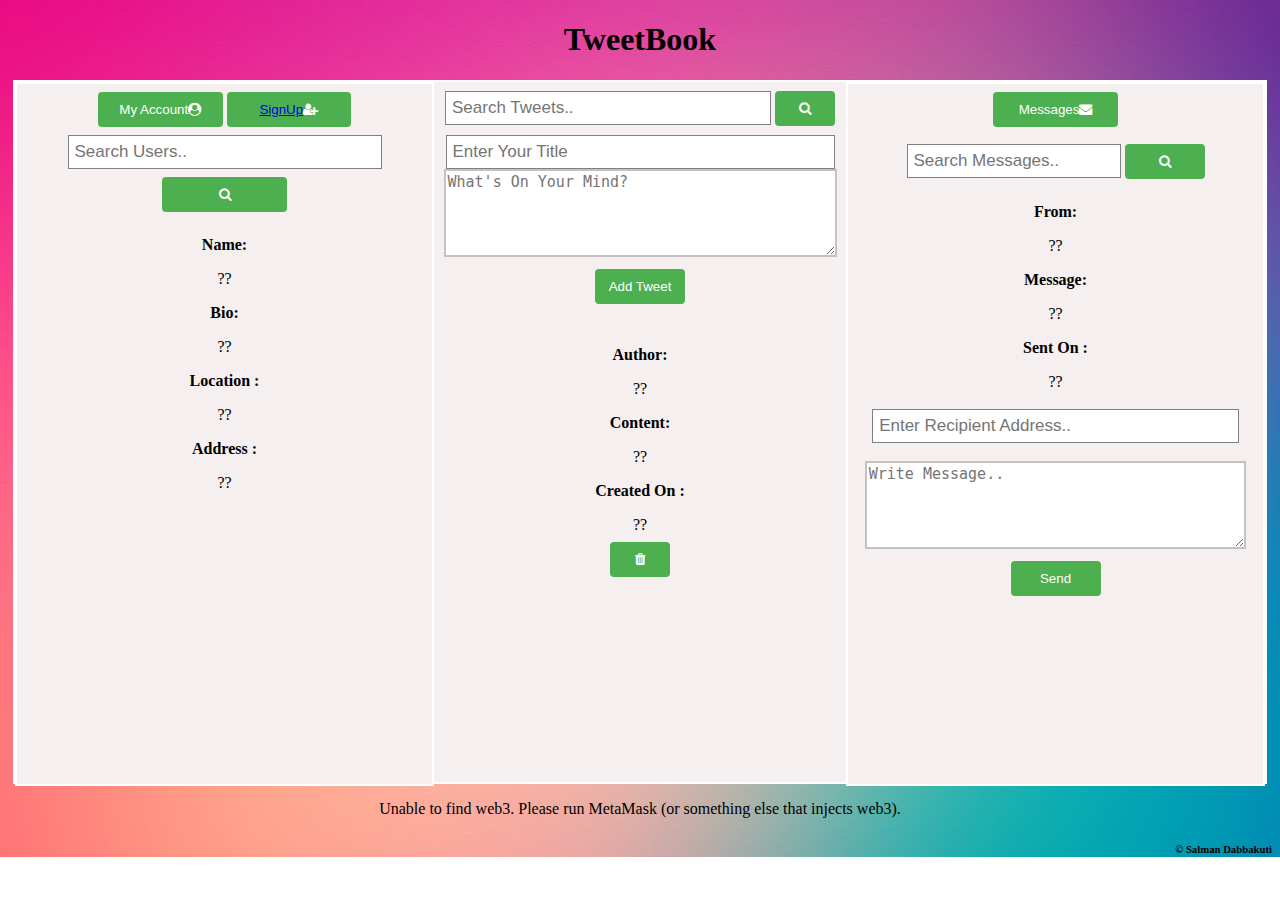
==== index.html @ d9b20be2 "create file" ====
<!DOCTYPE html>
<html lang="en">
<head>
  <title>TweetBook</title>
  <link rel="stylesheet" href="index.css">
 <link rel="stylesheet" href="https://cdnjs.cloudflare.com/ajax/libs/font-awesome/4.7.0/css/font-awesome.min.css">
</head>
<body>
  <center><h1>TweetBook</h1></center>
   <div  id ="main">
  <div style="text-align: center;">
  <div id= "left" style="text-align: center;">
<button id="myAccount">My Account<i class="fa fa-user-circle"></i></button>
<button id="accountEdit"><a href="signup.html">SignUp</a><i class="fa fa-user-plus"></i></button>
<div style="text-align: center;">
<input type="text"  id="userAddress" class="example" placeholder="Search Users.." name="search2" style="margin:auto; width:300px">
<button id="getUser"><i class="fa fa-search"></i></button>
</div>
<div id = "response" style="text-align: center;">
<p><b>Name:</b></p>
 <span id="getProfileName">??</span>
<p><b>Bio:</b></p>
<span id="getProfileBio">??</span>
<p><b>Location :</p></b>
  <span id="getProfileLocation">??</span>
  <p><b>Address :</b></p>
  <span id="getProfileAddress">??</span>
</div>
</div>

<div id= "right" style="text-align: center;">
 <button id="messages">Messages<i class="fa fa-envelope"></i></button>
<div style="text-align: center; margin:1px;">
<input type="text"  id="messageIndex" class="example" placeholder="Search Messages.." name="search2" style="width:200px">
<button id="getMessage" style="width:80px"><i class="fa fa-search"></i></button>
</div>
<div id = "response" style="text-align: center;">
<p><b>From:</b></p>
 <span id="getMessageWrittenBy">??</span>
<p><b>Message:</b></p>
<span id="getMessageContent">??</span>
<p><b>Sent On :</b></p>
  <span id="getMessageTimestamp">??</span>
</div>
</br>
<div style="text-align: center;">
<input type="text" id="addressTo" style="width: 85%" class="example" placeholder="Enter Recipient Address.." required />
</div>
</br>
<div style="text-align: center;">
<textarea type="text"  style="width: 90%;" rows="4" id="messageContent" class="content" placeholder="Write Message.." required /></textarea>
</div>
<div style="text-align: center;">
<button id="sendMessage" style="width:90px;">Send</button>
</div>
</div>
</div>
<div style="text-align: center; margin:1px;">
<input type="text"  id="searchTweetTitle" class="example" placeholder="Search Tweets.." name="search2" style="width:25%">
<button id="getTweet" style="width:60px;"><i class="fa fa-search"></i></button>
</div>
<div style="text-align: center;">
<input type="text" id="tweetTitle" placeholder="Enter Your Title" required />
</div>
<div style="text-align: center;">
<textarea type="text" rows="4" id="content" placeholder="What's On Your Mind?" required /></textarea>
</div>
<div style="text-align: center;">
<button id="addTweet" style="width:90px">Add Tweet</button>
</div>
</br>
<div id = "response" style="text-align: center;">
<p><b>Author:</b></p>
 <span id="getTweetWrittenBy">??</span>
<p><b>Content:</b></p>
<span id="getTweetContent">??</span>
<p><b>Created On :</b></p>
<span id="getTweetTimestamp">??</span>
</div>
<div style="text-align: center;">
<button id="deleteTweet" style="width:60px;"><i class="fa fa-trash"></i></button>
</div>
 </div>
 <div id="log" style="text-align: center;"></div>	
<script>
document.getElementById("getTweetTimestamp").addEventListener("click", function() {
  var unixtime = +document.getElementById('getTweetTimestamp').textContent;
  var newDate = new Date();
  newDate.setTime(unixtime * 1000);
  dateString = newDate.toUTCString();
  document.getElementById("getTweetTimestamp").textContent = dateString;
});
document.getElementById("getMessageTimestamp").addEventListener("click", function() {
  var unixtime = +document.getElementById('getMessageTimestamp').textContent;
  var newDate = new Date();
  newDate.setTime(unixtime * 1000);
  dateString = newDate.toUTCString();
  document.getElementById("getMessageTimestamp").textContent = dateString;
});
</script>
<script src="web3.min.js"></script>
<script src="https://code.jquery.com/jquery-3.2.1.min.js"></script>
<script src ="index.js"></script>
</body>
<footer style="text-align: right;">
  <h6>&copy Salman Dabbakuti </h6>
</footer>
</html>
---- index.css ----
h3, h2, h4{
    font-family: sans-serif;
    margin: 0;
    color: green;
    text-align: center;
}
 .example, #tweetTitle{
  padding: 6px;
  font-size: 17px;
  border: 1px solid grey;
  float: fixed;
  width: 30%;
  background: white;
}

button {
     width: 30%;
  background-color: #4CAF50;
  color: white;
  padding: 10px 8px;
  margin: 8px 0;
  border: none;
  border-radius: 4px;
  cursor: pointer;
}
button:active {
    background-color: rgb(0, 81, 125);
  }

button:hover {
    opacity: 0.7;
} 
body{
         background-image: url(daa.jpg);
         font-family: 'Courgette', cursive;
        background-repeat : no-repeat;
      }
#main{
       width: 1250px;
       height: 700px;
       margin: 0 auto;
       border: 2px white solid;
       background-color: rgb(245, 239, 239);
        }
 #left{
       width: 415px;
       height: 700px;
       margin: 0 auto;
       float: left;
       border: 2px white solid;
       background-color: rgb(245, 239, 239);
        }
  #right{
       width: 415px;
       height: 700px;
       margin: 0 auto;
       float: right;
       border: 2px white solid;
       background-color: rgb(245, 239, 239);
        }
 #content, .content {
    width: 385px;
    height: 80px;
    font-size: 15px;
    border: 2px solid rgb(199, 194, 194);
    background-color: white;
   }
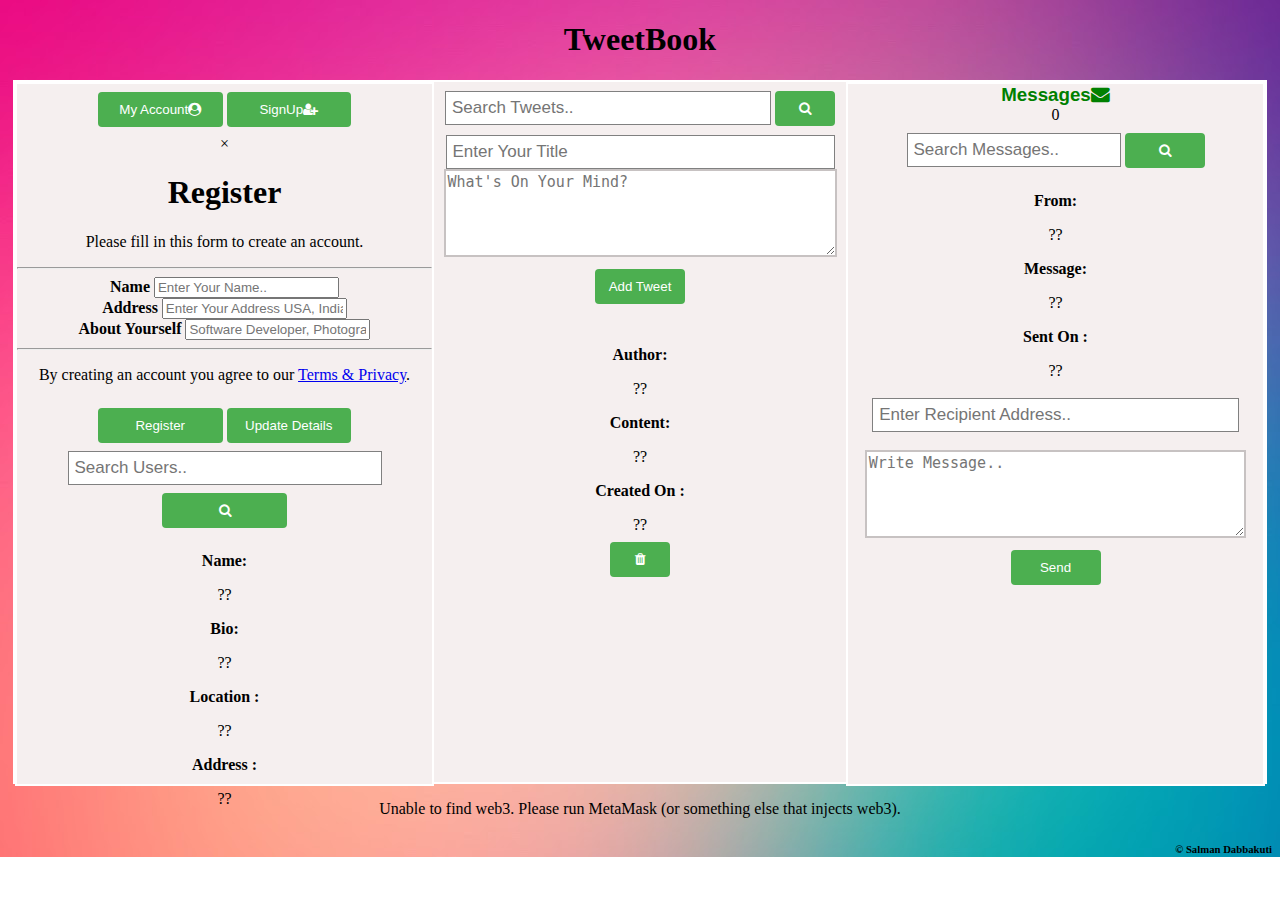
==== commit 9c382842: "modal" ====
--- a/index.html
+++ b/index.html
@@ -11,7 +11,39 @@
   <div style="text-align: center;">
   <div id= "left" style="text-align: center;">
 <button id="myAccount">My Account<i class="fa fa-user-circle"></i></button>
-<button id="accountEdit"><a href="signup.html">SignUp</a><i class="fa fa-user-plus"></i></button>
+<button id="modal-btn">SignUp</a><i class="fa fa-user-plus"></i></button>
+<div class="modal">
+  <div class="modal-content">
+    <span class="close-btn">&times;</span>
+    <div id="center" style="text-align: center;">
+<form>
+  <div class="container">
+    <h1>Register</h1>
+    <p>Please fill in this form to create an account.</p>
+    <hr>
+    <div style="text-align: center;">
+     <label for="name"><b>Name</b></label>
+    <input type="text" id="name" placeholder="Enter Your Name.."required>
+     </div>
+     <div style="text-align: center;">
+    <label for="address"><b>Address</b></label>
+    <input type="text"  id="address" placeholder="Enter Your Address USA, India,Singapore..etc.."required>
+    </div>
+    <div style="text-align: center;">
+    <label for="about"><b>About Yourself</b></label>
+    <input type="text" id="about" placeholder="Software Developer, Photographer, Designer, Doctor.." required>
+    <hr>
+    <p>By creating an account you agree to our <a href="#">Terms & Privacy</a>.</p>
+    </div>
+   <div style="text-align: center;"> 
+    <button id="createAccount" class="registerbtn">Register</button>
+    <button id="updateCredentials" class="registerbtn">Update Details</button>
+     </div>
+  </div>
+</form>
+</div>
+  </div>
+</div>
 <div style="text-align: center;">
 <input type="text"  id="userAddress" class="example" placeholder="Search Users.." name="search2" style="margin:auto; width:300px">
 <button id="getUser"><i class="fa fa-search"></i></button>
@@ -29,7 +61,8 @@
 </div>
 
 <div id= "right" style="text-align: center;">
- <button id="messages">Messages<i class="fa fa-envelope"></i></button>
+ <h3 id="messages" class="notification">Messages<i class="fa fa-envelope"></i></h3>
+ <span class="badge">0</span>
 <div style="text-align: center; margin:1px;">
 <input type="text"  id="messageIndex" class="example" placeholder="Search Messages.." name="search2" style="width:200px">
 <button id="getMessage" style="width:80px"><i class="fa fa-search"></i></button>
@@ -97,6 +130,20 @@
   dateString = newDate.toUTCString();
   document.getElementById("getMessageTimestamp").textContent = dateString;
 });
+let modalBtn = document.getElementById("modal-btn")
+let modal = document.querySelector(".modal")
+let closeBtn = document.querySelector(".close-btn")
+modalBtn.onclick = function(){
+  modal.style.display = "block"
+}
+closeBtn.onclick = function(){
+  modal.style.display = "none"
+}
+window.onclick = function(e){
+  if(e.target == modal){
+    modal.style.display = "none"
+  }
+}
 </script>
 <script src="web3.min.js"></script>
 <script src="https://code.jquery.com/jquery-3.2.1.min.js"></script>
@@ -105,4 +152,4 @@
 <footer style="text-align: right;">
   <h6>&copy Salman Dabbakuti </h6>
 </footer>
-</html>+</html>
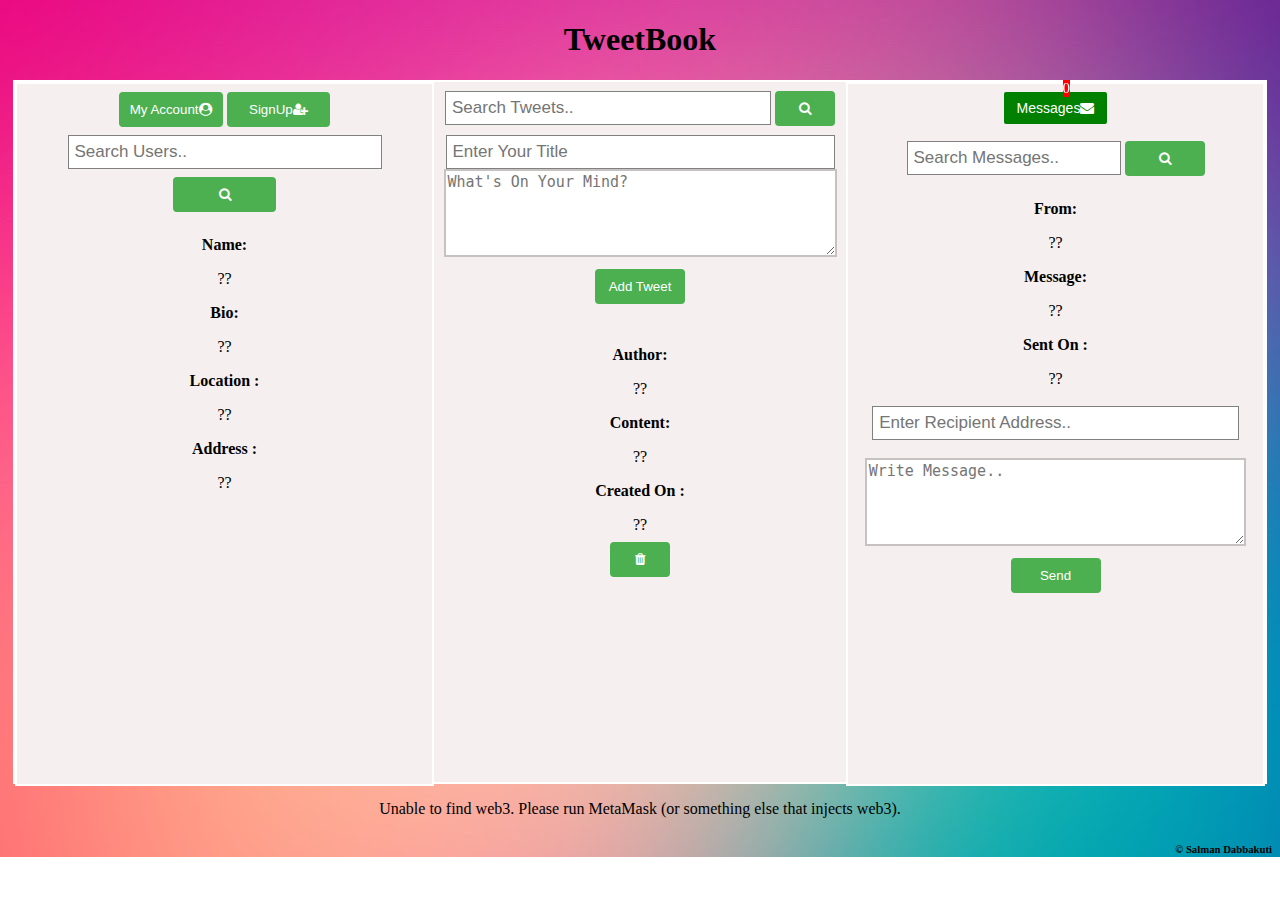
==== commit b726fb45: "Update index.html" ====
--- a/index.html
+++ b/index.html
@@ -61,8 +61,8 @@
 </div>
 
 <div id= "right" style="text-align: center;">
- <h3 id="messages" class="notification">Messages<i class="fa fa-envelope"></i></h3>
- <span class="badge">0</span>
+ <button id="messages" class="notification">Messages<i class="fa fa-envelope"></i></button>
+ <span  id="badge" class="badge">0</span>
 <div style="text-align: center; margin:1px;">
 <input type="text"  id="messageIndex" class="example" placeholder="Search Messages.." name="search2" style="width:200px">
 <button id="getMessage" style="width:80px"><i class="fa fa-search"></i></button>
--- a/index.css
+++ b/index.css
@@ -12,9 +12,50 @@
   width: 30%;
   background: white;
 }
-
+.modal {
+  display: none;
+  position: fixed;
+  float: left; 
+  padding-top: 50px;
+  left: 0; 
+  top: 0;
+  width: 100%;
+  height: 100%; 
+  background-color: rgb(0, 0, 0);
+  background-color: rgba(0, 0, 0, 0.5);
+}
+.modal-content {
+  position: relative; 
+  background-color: white;
+  padding: 20px; 
+  margin: auto; 
+  width: 35%;  
+  -webkit-animation-name: animatetop;
+  -webkit-animation-duration: 0.4s;
+  animation-name: animatetop;
+  animation-duration: 0.4s
+}
+.close-btn {
+  float: right; 
+  color: lightgray; 
+  font-size: 24px;  
+  font-weight: bold;
+  cursor: pointer;
+  width:25px;
+}
+.close-btn:hover {
+  color: black;
+}
+@-webkit-keyframes animatetop {
+  from {top:-300px; opacity:0} 
+  to {top:0; opacity:1}
+}
+@keyframes animatetop {
+  from {top:-300px; opacity:0}
+  to {top:0; opacity:1}
+}
 button {
-     width: 30%;
+  width: 25%;
   background-color: #4CAF50;
   color: white;
   padding: 10px 8px;
@@ -58,10 +99,88 @@
        border: 2px white solid;
        background-color: rgb(245, 239, 239);
         }
+  .notification {
+  background-color: green;
+  font-size: 14px;
+  color: white;
+  text-decoration: none;
+  padding: 8px 6px;
+  position: relative;
+  display: inline-block;
+  border-radius: 2px;
+}
+
+ .badge {
+  position: fixed;
+  font-size: 15px;
+  top: 80px;
+  right: 210px;
+  border-width: 80px;
+  background-color: red;
+  color: white;
+}
+/* Add padding to containers */
+.container {
+  padding: 10px;
+  background-color: white;
+}
+#center { 
+       width: 300px;
+       height: 450px;
+       margin: 0 auto;
+       border: 2px white solid;
+       background-color: rgb(245, 239, 239);
+        }
+/* Full-width input fields */
+#name, #address, #about {
+  width: 100%;
+  padding: 8px;
+  margin: 5px 0 12px 0;
+  display: inline-block;
+  border: none;
+  background: #f1f1f1;
+  background-color: #ddd;
+  outline: none;
+}
+/* Overwrite default styles of hr */
+hr {
+  border: 1px solid #f1f1f1;
+  margin-bottom: 10px;
+}
+.registerbtn {
+  background-color: #4CAF50;
+  color: white;
+  padding: 10px 12px;
+  margin: 4px 0;
+  border: none;
+  cursor: pointer;
+  width: 50%;
+  opacity: 0.9;
+}
+
+.registerbtn:hover {
+  opacity: 0.8;
+}
+
+/* Add a blue text color to links */
+a {
+  color: dodgerblue;
+}
+.container {
+  padding: 16px;
+  background-color: white;
+}
+#center { 
+       width: 400px;
+       height: 650px;
+       margin: 0 auto;
+       border: 2px white solid;
+       background-color: rgb(245, 239, 239);
+        }
  #content, .content {
     width: 385px;
     height: 80px;
     font-size: 15px;
     border: 2px solid rgb(199, 194, 194);
     background-color: white;
-   }+   }
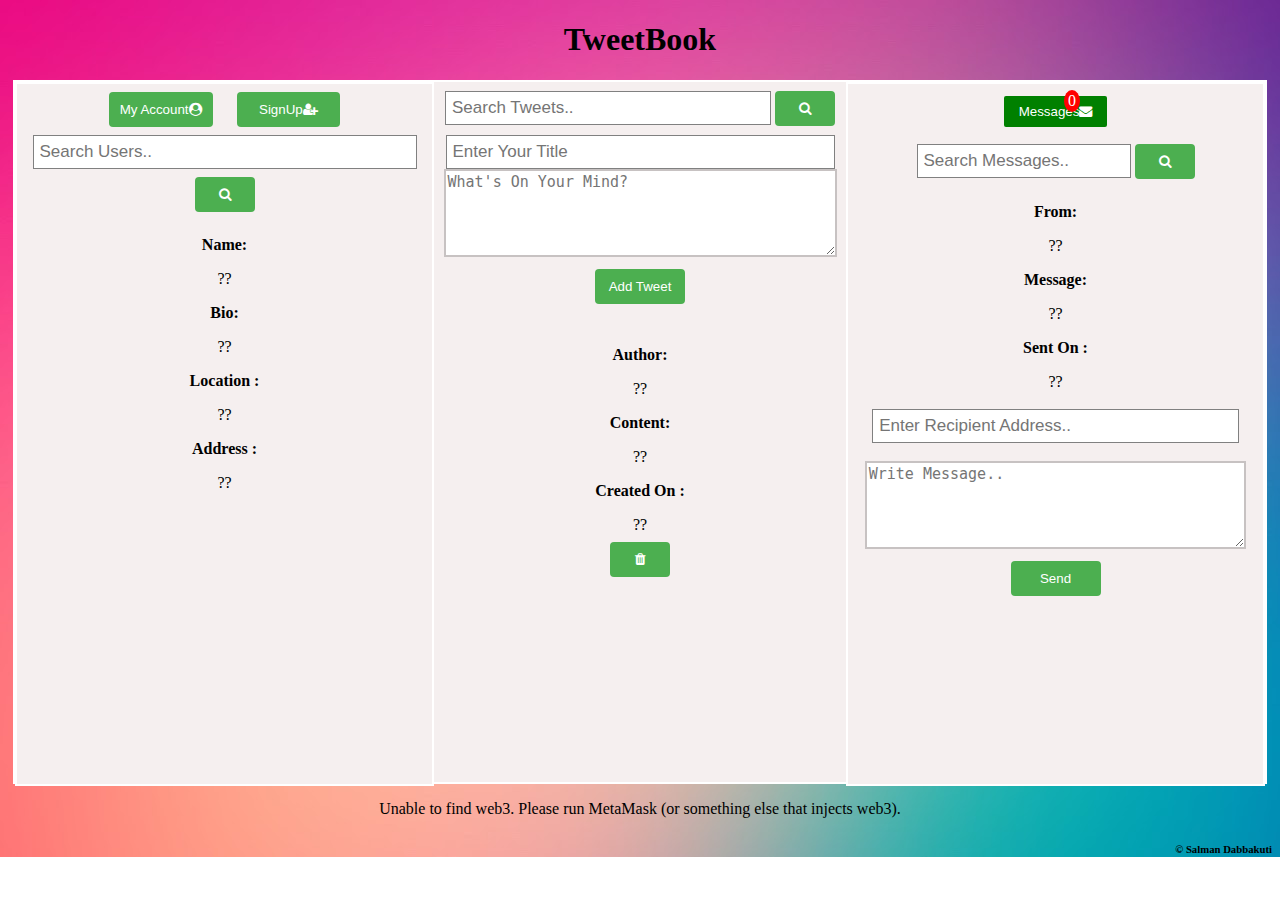
==== commit 75e7bda4: "Update index.html" ====
--- a/index.html
+++ b/index.html
@@ -11,7 +11,7 @@
   <div style="text-align: center;">
   <div id= "left" style="text-align: center;">
 <button id="myAccount">My Account<i class="fa fa-user-circle"></i></button>
-<button id="modal-btn">SignUp</a><i class="fa fa-user-plus"></i></button>
+<button id="modal-btn" style="margin-left: 20px;">SignUp</a><i class="fa fa-user-plus"></i></button>
 <div class="modal">
   <div class="modal-content">
     <span class="close-btn">&times;</span>
@@ -45,8 +45,8 @@
   </div>
 </div>
 <div style="text-align: center;">
-<input type="text"  id="userAddress" class="example" placeholder="Search Users.." name="search2" style="margin:auto; width:300px">
-<button id="getUser"><i class="fa fa-search"></i></button>
+<input type="text"  id="userAddress" class="example" placeholder="Search Users.." name="search2" style="margin:auto; width:370px">
+<button id="getUser" style="width:60px"><i class="fa fa-search"></i></button>
 </div>
 <div id = "response" style="text-align: center;">
 <p><b>Name:</b></p>
@@ -59,13 +59,12 @@
   <span id="getProfileAddress">??</span>
 </div>
 </div>
-
 <div id= "right" style="text-align: center;">
  <button id="messages" class="notification">Messages<i class="fa fa-envelope"></i></button>
  <span  id="badge" class="badge">0</span>
 <div style="text-align: center; margin:1px;">
 <input type="text"  id="messageIndex" class="example" placeholder="Search Messages.." name="search2" style="width:200px">
-<button id="getMessage" style="width:80px"><i class="fa fa-search"></i></button>
+<button id="getMessage" style="width:60px"><i class="fa fa-search"></i></button>
 </div>
 <div id = "response" style="text-align: center;">
 <p><b>From:</b></p>
--- a/index.css
+++ b/index.css
@@ -99,23 +99,22 @@
        border: 2px white solid;
        background-color: rgb(245, 239, 239);
         }
-  .notification {
-  background-color: green;
-  font-size: 14px;
+ .notification {
+  background-color:green;
   color: white;
+  margin-top: 12px;
   text-decoration: none;
-  padding: 8px 6px;
+  padding: 8px 5px;
   position: relative;
   display: inline-block;
   border-radius: 2px;
 }
-
  .badge {
-  position: fixed;
-  font-size: 15px;
-  top: 80px;
-  right: 210px;
-  border-width: 80px;
+  position: absolute;
+  top: 90px;
+  right: 200px;
+  padding: 2px 4px;
+  border-radius: 100%;
   background-color: red;
   color: white;
 }
